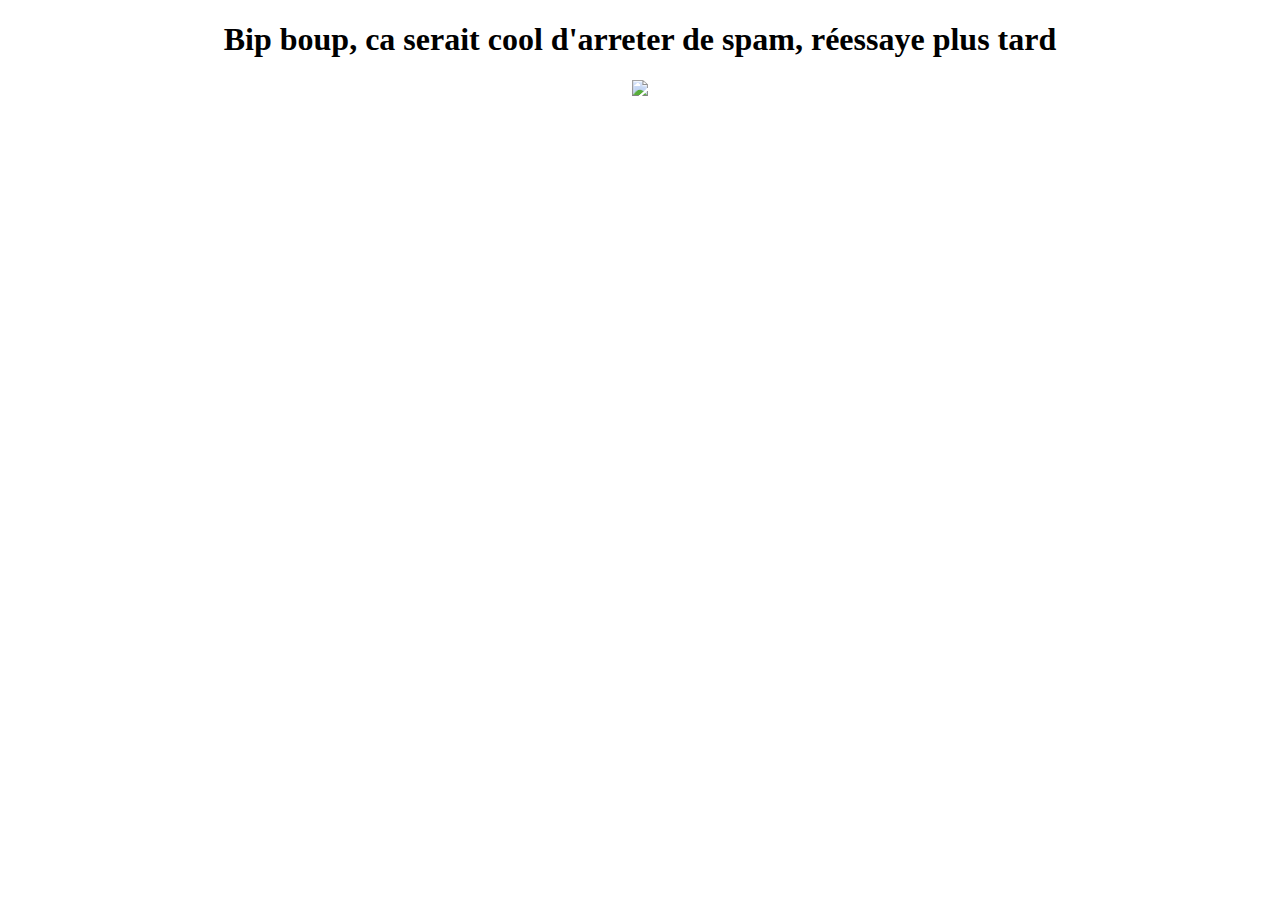
==== limit.html @ b9e2e0e9 "Wtf real ??" ====
<!DOCTYPE html>
<html lang="en">
<head>
    <meta charset="UTF-8">
    <title>Bébou ? 🥺</title>
</head>
<body>

<center>
    <h1 id="oui"></h1>
    <img src="https://media.tenor.com/76qUVr5A-JYAAAAC/aaa.gif">
</center>

<script>
    //Bip boup, ca serait cool d'arreter de spam, réessaye dans
    const time = findGetParameter("time");
    console.log(time);

    if (time == null || time === "null")
        document.getElementById("oui").innerHTML = "Bip boup, ca serait cool d'arreter de spam, réessaye plus tard";
    else
        document.getElementById("oui").innerHTML = "Bip boup, ca serait cool d'arreter de spam, réessaye dans " + time + " secodes.";


    function findGetParameter(parameterName) {
        var result = null,
            tmp = [];
        location.search
            .substr(1)
            .split("&")
            .forEach(function (item) {
                tmp = item.split("=");
                if (tmp[0] === parameterName) result = decodeURIComponent(tmp[1]);
            });
        return result;
    }
</script>

</body>
</html>
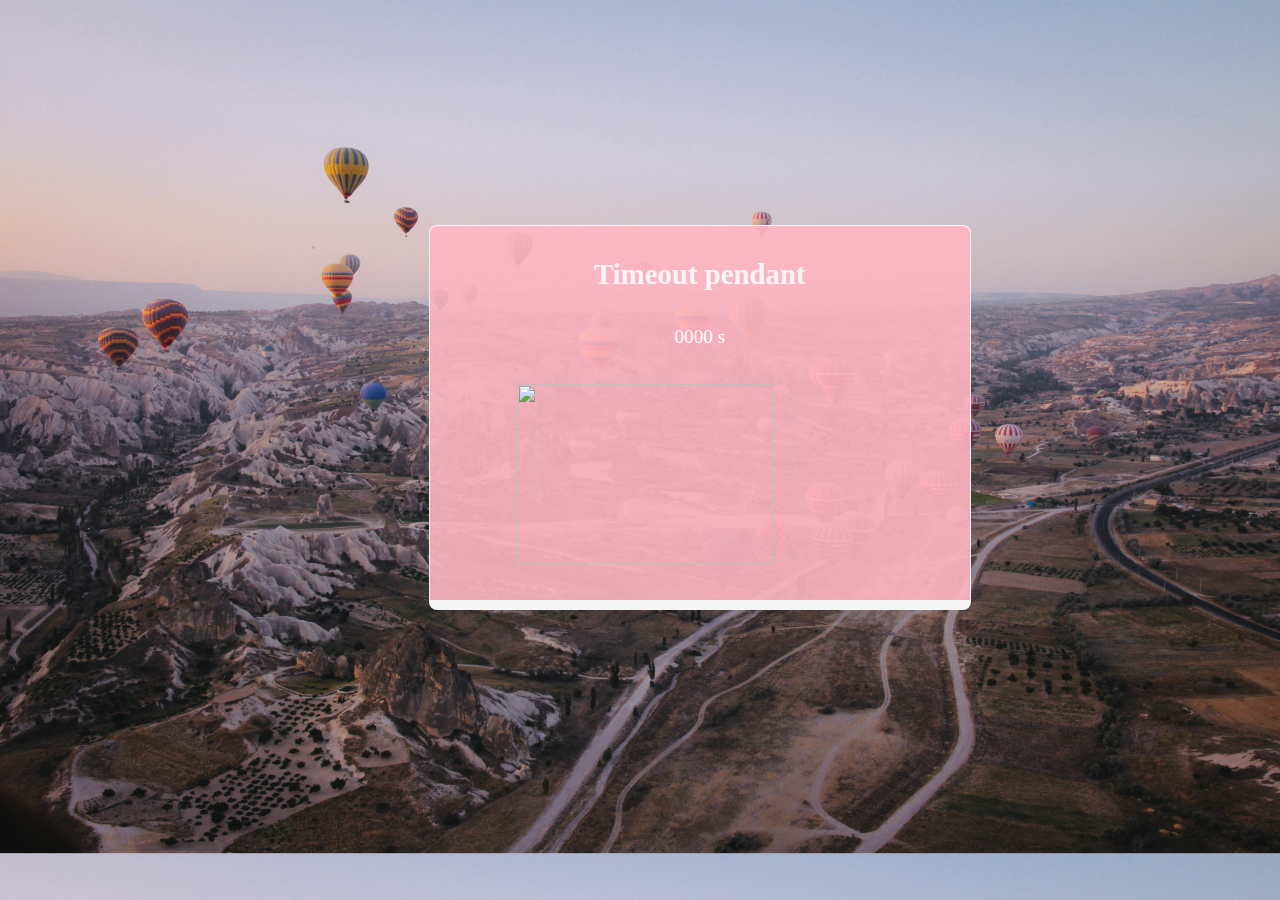
==== commit cf7dd129: "finalisatin du pop-up de timeout JS ajouté pour le fonctionnement du timer" ====
--- a/limit.html
+++ b/limit.html
@@ -2,39 +2,15 @@
 <html lang="en">
 <head>
     <meta charset="UTF-8">
-    <title>Bébou ? 🥺</title>
+    <title>Unilim.gay</title>
+    <link href="limit.css" rel="stylesheet">
 </head>
 <body>
-
-<center>
-    <h1 id="oui"></h1>
-    <img src="https://media.tenor.com/76qUVr5A-JYAAAAC/aaa.gif">
-</center>
-
-<script>
-    //Bip boup, ca serait cool d'arreter de spam, réessaye dans
-    const time = findGetParameter("time");
-    console.log(time);
-
-    if (time == null || time === "null")
-        document.getElementById("oui").innerHTML = "Bip boup, ca serait cool d'arreter de spam, réessaye plus tard";
-    else
-        document.getElementById("oui").innerHTML = "Bip boup, ca serait cool d'arreter de spam, réessaye dans " + time + " secodes.";
-
-
-    function findGetParameter(parameterName) {
-        var result = null,
-            tmp = [];
-        location.search
-            .substr(1)
-            .split("&")
-            .forEach(function (item) {
-                tmp = item.split("=");
-                if (tmp[0] === parameterName) result = decodeURIComponent(tmp[1]);
-            });
-        return result;
-    }
-</script>
-
+    <div class="pop_up">  <!-- responsive chez moi -->
+        <span class="Ptext_descriptif"> Timeout pendant </span>
+        <span id="Ptext_time" data-val="1800"> 0000 s </span> <!-- 30 min max -->
+        <a href="https://www.youtube.com/watch?v=rgpu1Ms3EFw"><img src="https://media2.giphy.com/media/Nw8z2olm0nGHC/giphy.gif?cid=790b7611b8baf1496f024d38c7627c25e5b61c16f26f407f&rid=giphy.gif&ct=g" class="kermit"></a>
+    </div>
 </body>
+    <script type="text/javascript" src="limit.js"></script>
 </html>--- a/limit.css
+++ b/limit.css
@@ -0,0 +1,58 @@
+html {
+    overflow: scroll;
+}
+::-webkit-scrollbar {
+    width: 0px;
+    height: 0px;
+    background: transparent; /* make scrollbar transparent */
+}
+
+body {
+    margin: 0;
+    padding: 0;
+    font-family: "Kanit",Verdana, serif ;
+    background-image: url("/.idea/accueil.jpg");
+    background-position: top;
+    background-size: cover;
+}
+
+.pop_up{
+    width: 60vmin;
+    height: 38vmin;
+    border: 1px solid whitesmoke;
+    display: flex;
+    flex-direction: column;
+    justify-content: space-around;
+    padding: 1em 0;
+    position: relative;
+    font-size: 16px;
+    border-radius: 0.5em;
+    border-bottom: 10px solid whitesmoke;
+    background-color: rgba(255, 182, 193, 0.9);
+    margin-top: 25vh;
+    left: 33.5vw;
+}
+
+span.Ptext_descriptif{
+    color: whitesmoke;
+    display: grid;
+    place-items: center;
+    font-weight: 600;
+    font-size: 1.8em;
+    text-align: center;
+}
+
+span#Ptext_time{
+    color: white;
+    font-size: 1.2em;
+    text-align: center;
+    padding: 0.7em 0;
+    font-weight: 400;
+    line-height: 0;
+}
+
+.kermit{
+    width: 20vw;
+    height: 20vh;
+    margin-left: 6.8vw;
+}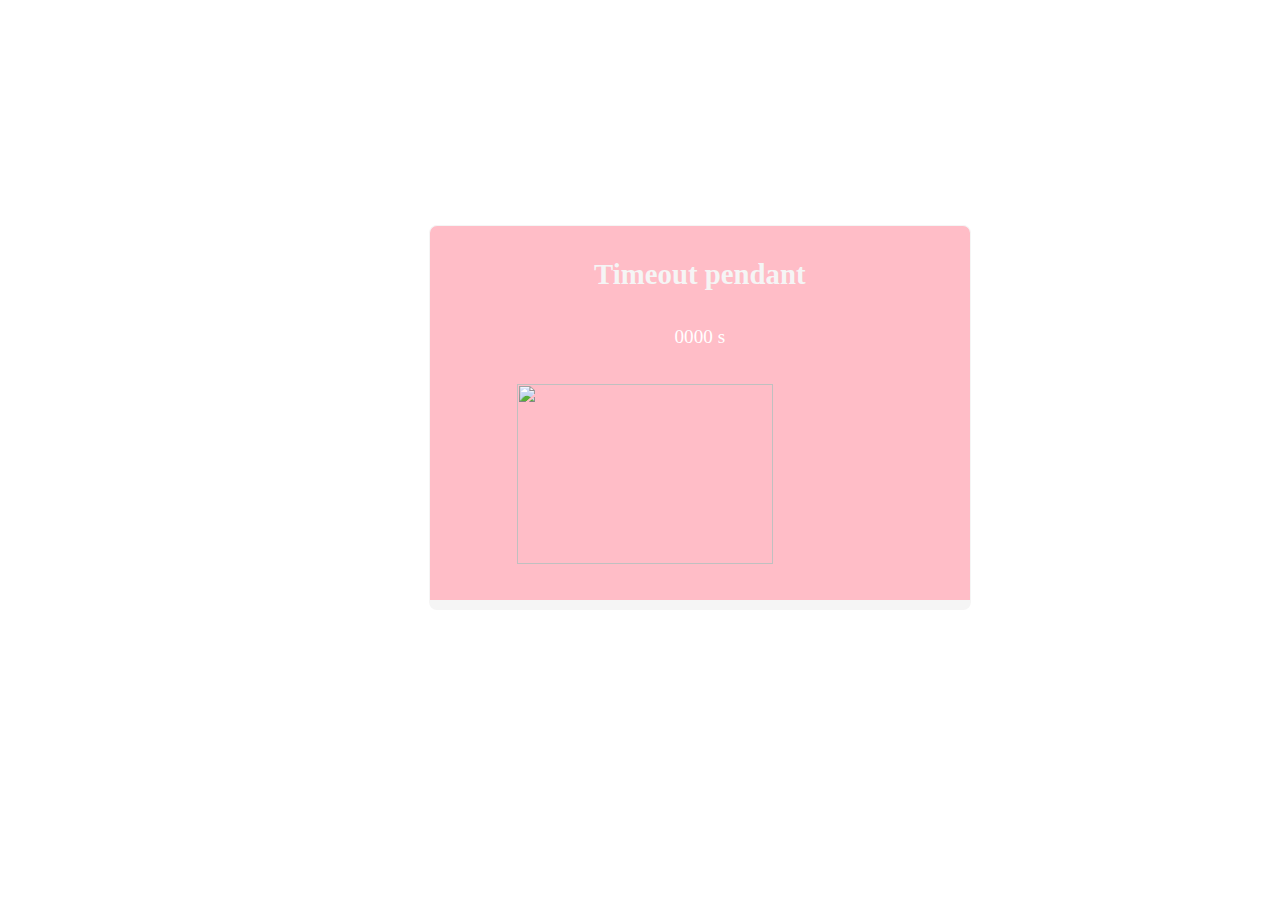
==== commit 007b0156: "creation de ban et finition des liens etc..." ====
--- a/limit.html
+++ b/limit.html
@@ -6,10 +6,10 @@
     <link href="limit.css" rel="stylesheet">
 </head>
 <body>
-    <div class="pop_up">  <!-- responsive chez moi -->
+    <div id="pop_up_timeout">  <!-- responsive chez moi --> <!-- pour test faire dans la barre de lien "barbinou.github.io/limit?time=(tempstimeout)"--> <!-- JS est un connard il peut y avoir 1000.23 et le pastINT ne marche pas -->
         <span class="Ptext_descriptif"> Timeout pendant </span>
         <span id="Ptext_time" data-val="1800"> 0000 s </span> <!-- 30 min max -->
-        <a href="https://www.youtube.com/watch?v=rgpu1Ms3EFw"><img src="https://media2.giphy.com/media/Nw8z2olm0nGHC/giphy.gif?cid=790b7611b8baf1496f024d38c7627c25e5b61c16f26f407f&rid=giphy.gif&ct=g" class="kermit"></a>
+        <a class="easteregg" href="https://www.youtube.com/watch?v=rgpu1Ms3EFw"><img src="https://media2.giphy.com/media/Nw8z2olm0nGHC/giphy.gif?cid=790b7611b8baf1496f024d38c7627c25e5b61c16f26f407f&rid=giphy.gif&ct=g" class="kermit"></a>
     </div>
 </body>
     <script type="text/javascript" src="limit.js"></script>
--- a/limit.css
+++ b/limit.css
@@ -16,7 +16,7 @@
     background-size: cover;
 }
 
-.pop_up{
+#pop_up_timeout{
     width: 60vmin;
     height: 38vmin;
     border: 1px solid whitesmoke;
